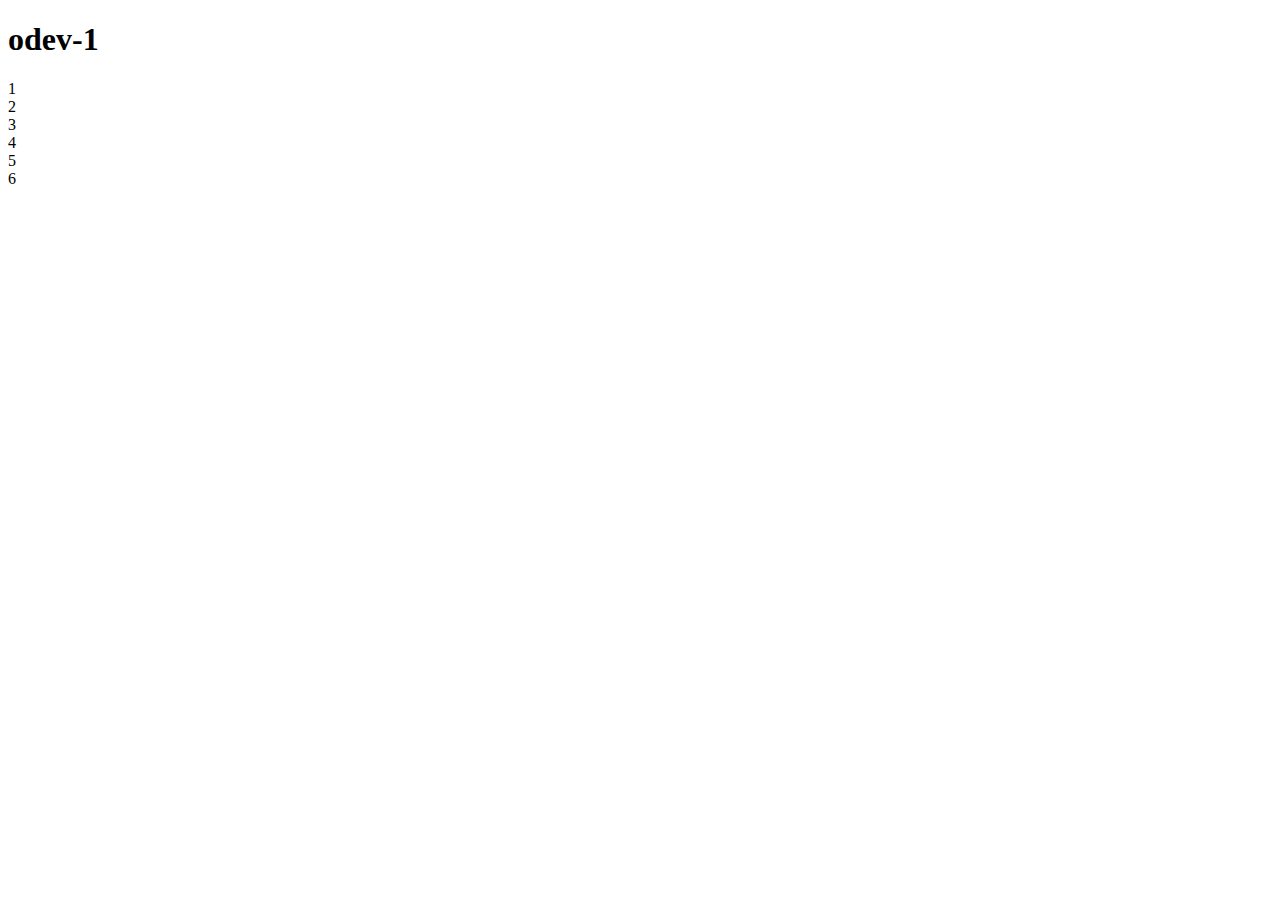
==== Projects/Bootstrap_1.Project.html @ 4042bff3 "yenıden duzenlendı" ====
<!DOCTYPE html>
<html lang="en">
  <head>
    <meta charset="utf-8" />
    <meta name="viewport" content="width=device-width, initial-scale=1" />
    <title>CDN</title>
    <link
      href="https://cdn.jsdelivr.net/npm/bootstrap@5.2.0/dist/css/bootstrap.min.css"
      rel="stylesheet"
      integrity="sha384-gH2yIJqKdNHPEq0n4Mqa/HGKIhSkIHeL5AyhkYV8i59U5AR6csBvApHHNl/vI1Bx"
      crossorigin="anonymous"
    />
  </head>
  <body>
    <h1 class="text-center bg-warning p-3">odev-1</h1>

    <div class="container-fluid">
      <div class="row text-center g-2">
        <div
          class="border border-3 rounded-5 col-sm-6 col-md-4 col-lg-2 bg-primary p-5"
        >
          1
        </div>
        <div
          class="border border-3 rounded-5 col-sm-6 col-md-4 col-lg-2 bg-warning p-5"
        >
          2
        </div>
        <div
          class="border border-3 rounded-5 col-sm-12 col-md-4 col-lg-2 bg-secondary p-5"
        >
          3
        </div>
        <div
          class="border border-3 rounded-5 col-sm-12 col-md-6 col-lg-2 bg-success p-5"
        >
          4
        </div>
        <div
          class="border border-3 rounded-5 col-sm-12 col-md-6 col-lg-2 bg-danger p-5"
        >
          5
        </div>
        <div
          class="border border-3 rounded-5 col-sm-12 col-md-12 col-lg-2 bg-info p-5"
        >
          6
        </div>
      </div>
    </div>

    <script
      src="https://cdn.jsdelivr.net/npm/bootstrap@5.2.0/dist/js/bootstrap.bundle.min.js"
      integrity="sha384-A3rJD856KowSb7dwlZdYEkO39Gagi7vIsF0jrRAoQmDKKtQBHUuLZ9AsSv4jD4Xa"
      crossorigin="anonymous"
    ></script>
  </body>
</html>
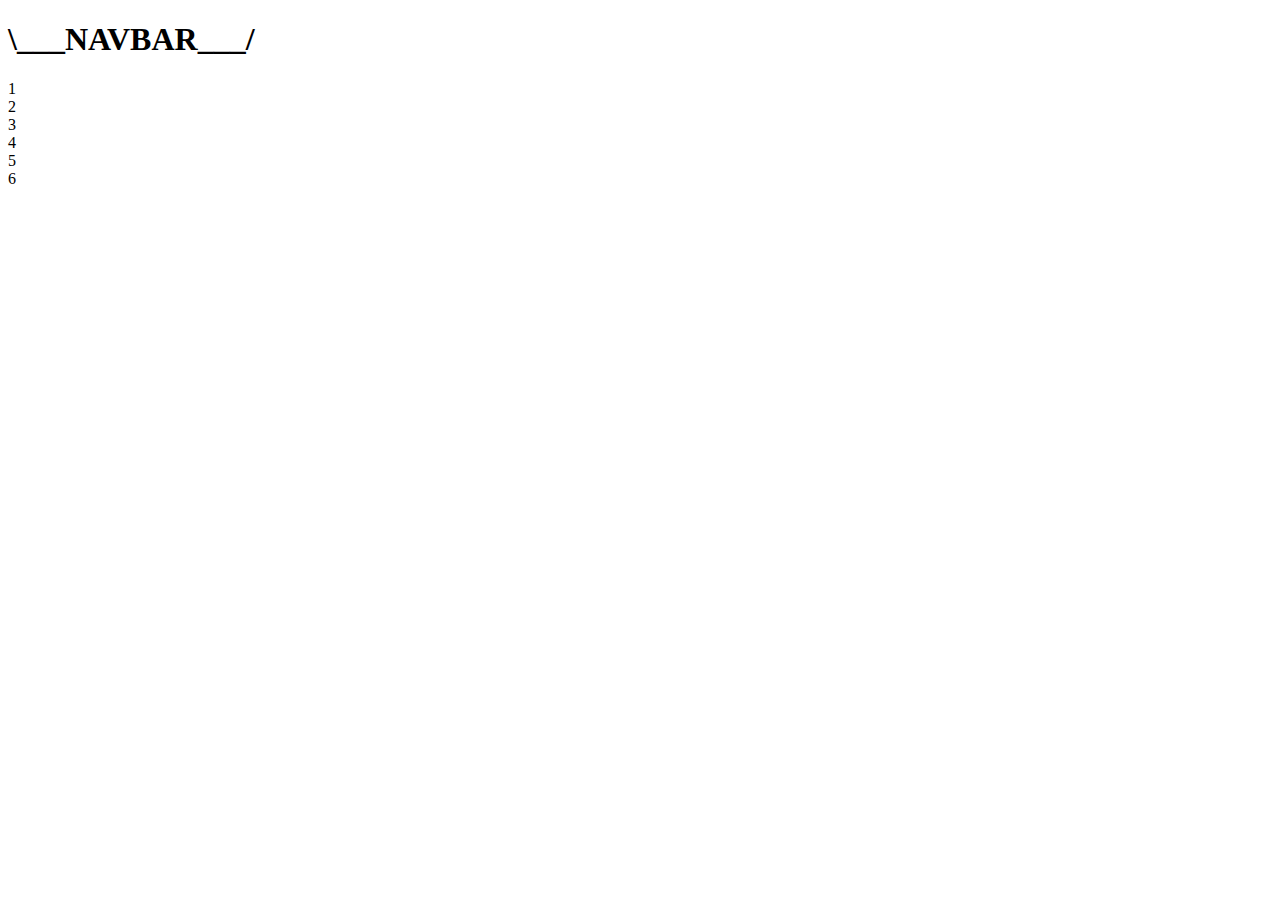
==== commit 5a116cf3: "son" ====
--- a/Projects/Bootstrap_1.Project.html
+++ b/Projects/Bootstrap_1.Project.html
@@ -12,7 +12,7 @@
     />
   </head>
   <body>
-    <h1 class="text-center bg-warning p-3">odev-1</h1>
+    <h1 class="text-center bg-warning p-3 mt-3">\___NAVBAR___/</h1>
 
     <div class="container-fluid">
       <div class="row text-center g-2">
